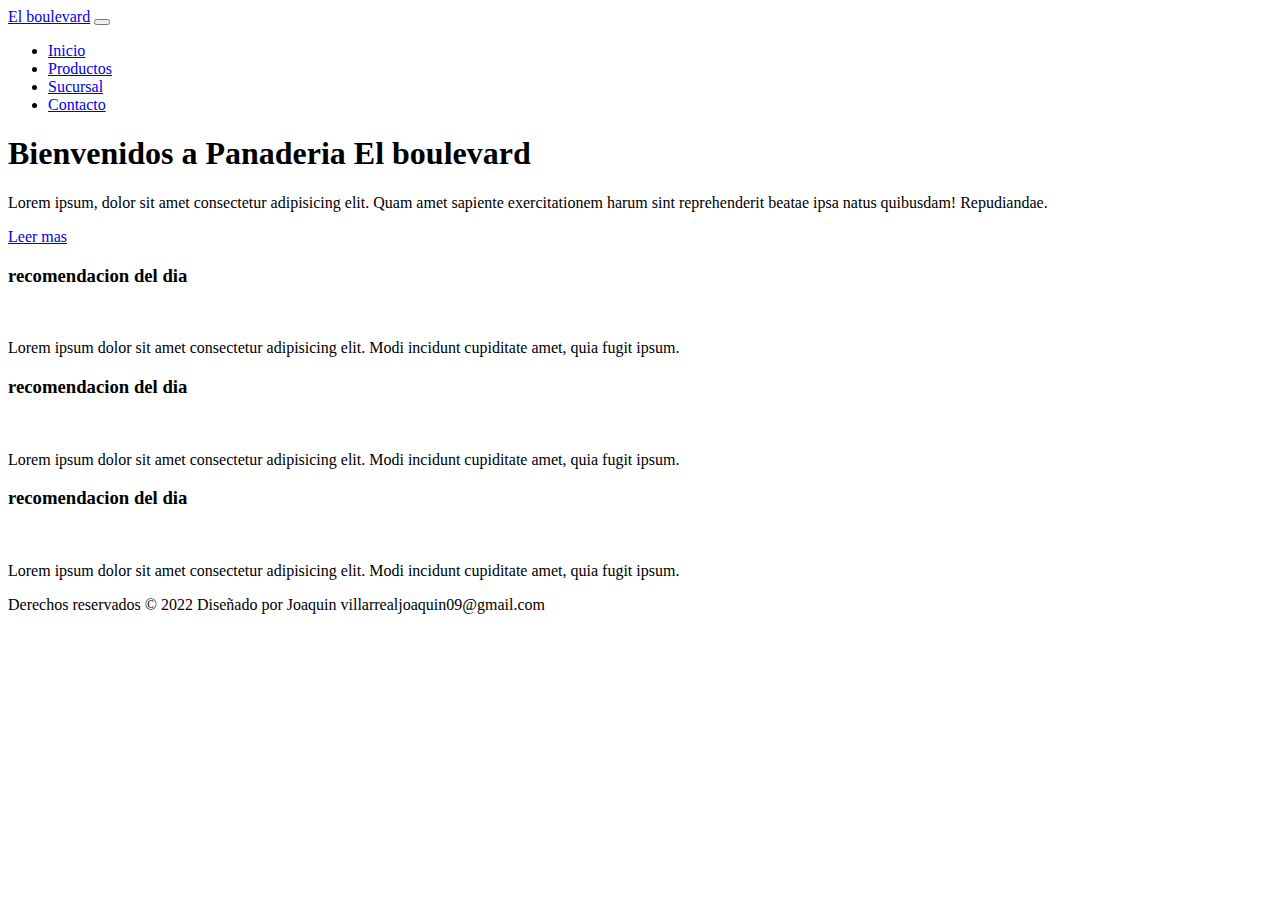
==== index.html @ 6e4169b0 "entrega2." ====
<!DOCTYPE html>
<html lang="en">
<head>
    <meta charset="UTF-8">
    <meta http-equiv="X-UA-Compatible" content="IE=edge">
    <meta name="viewport" content="width=device-width, initial-scale=1.0">
    <title>El boulevard</title>
    <link href="https://cdn.jsdelivr.net/npm/bootstrap@5.0.2/dist/css/bootstrap.min.css" rel="stylesheet" integrity="sha384-EVSTQN3/azprG1Anm3QDgpJLIm9Nao0Yz1ztcQTwFspd3yD65VohhpuuCOmLASjC" crossorigin="anonymous">
    <link rel="stylesheet" href="./assets/css/style.css">
</head>
<body class="container-fluid">
    <header class="col-12">
        <nav class="navbar navbar-expand-lg navbar-light bg-light p-3 id="menu">
         <div class="container-fluid">
        <a class="navbar-brand" href="#"> <span class="text-warning fs-5 fw-bold"> El boulevard</a></span>
         <button class="navbar-toggler" type="button" data-bs-toggle="collapse" data-bs-target="#navbarSupportedContent" aria-controls="navbarSupportedContent" aria-expanded="false" aria-label="Toggle navigation">
           <span class="navbar-toggler-icon"></span>
        </button>
              <div class="collapse navbar-collapse" id="navbarSupportedContent">
                <ul class="navbar-nav me-auto mb-2 mb-lg-0">
                  <li class="nav-item">
                    <a class="nav-link active" aria-current="page" href="index.html">Inicio</a>
                  </li>
                  <li class="nav-item">
                    <a class="nav-link" href="productos.html">Productos</a>
                  </li>
                  <li class="nav-item">
                    <a class="nav-link" href="sucursal.html">Sucursal</a>
                  </li>
                 <li class="nav-item">
                 <a class="nav-link" href="contacto.html">Contacto</a>
                 </li>
              </div>
            </div>
          </nav>
    </header>
    <main>
        <!--Animacion-->
    <div class="row">
        <div class="banner">
            <div class="capa"></div>
                <div class="info">
                    <h1>Bienvenidos a Panaderia El boulevard</h1>
                    <p>Lorem ipsum, dolor sit amet consectetur adipisicing elit. Quam amet sapiente exercitationem harum sint reprehenderit beatae ipsa natus quibusdam! Repudiandae.</p>
                    <a href="#">Leer mas</a>
                </div>
        </div>
    </div>

    <section>
        <div class="row">
            <div class="col-sm-12 col-md-4">
                <div class="box">
                    <h3 class="titulo1">recomendacion del dia</h3>
                   <div><img class="img-fluid"  src="./assets/img/ofertas.jpg" alt=""></div> 
                    <p>Lorem ipsum dolor sit amet consectetur adipisicing elit. Modi incidunt cupiditate amet, quia fugit ipsum.</p>
                </div>
            </div>

            <div class="col-sm-12 col-md-4">
                <div class="box">
                    <h3 class="titulo1">recomendacion del dia</h3>
                   <div><img class="img-fluid"  src="./assets/img/ofertas.jpg" alt=""></div> 
                    <p>Lorem ipsum dolor sit amet consectetur adipisicing elit. Modi incidunt cupiditate amet, quia fugit ipsum.</p>
                </div>
            </div>

            <div class="col-sm-12 col-md-4">
                <div class="box">
                    <h3 class="titulo1">recomendacion del dia</h3>
                   <div><img class="img-fluid"  src="./assets/img/ofertas.jpg" alt=""></div> 
                    <p>Lorem ipsum dolor sit amet consectetur adipisicing elit. Modi incidunt cupiditate amet, quia fugit ipsum.</p>
                </div>
            </div>
    </section>
    </main>

    <footer class="col-12 text-center">
        Derechos reservados &copy; 2022 
        Diseñado por Joaquin 
        villarrealjoaquin09@gmail.com 
    </footer>
    <script src="https://cdn.jsdelivr.net/npm/bootstrap@5.0.2/dist/js/bootstrap.bundle.min.js" integrity="sha384-MrcW6ZMFYlzcLA8Nl+NtUVF0sA7MsXsP1UyJoMp4YLEuNSfAP+JcXn/tWtIaxVXM" crossorigin="anonymous"></script>
</body>
</html>
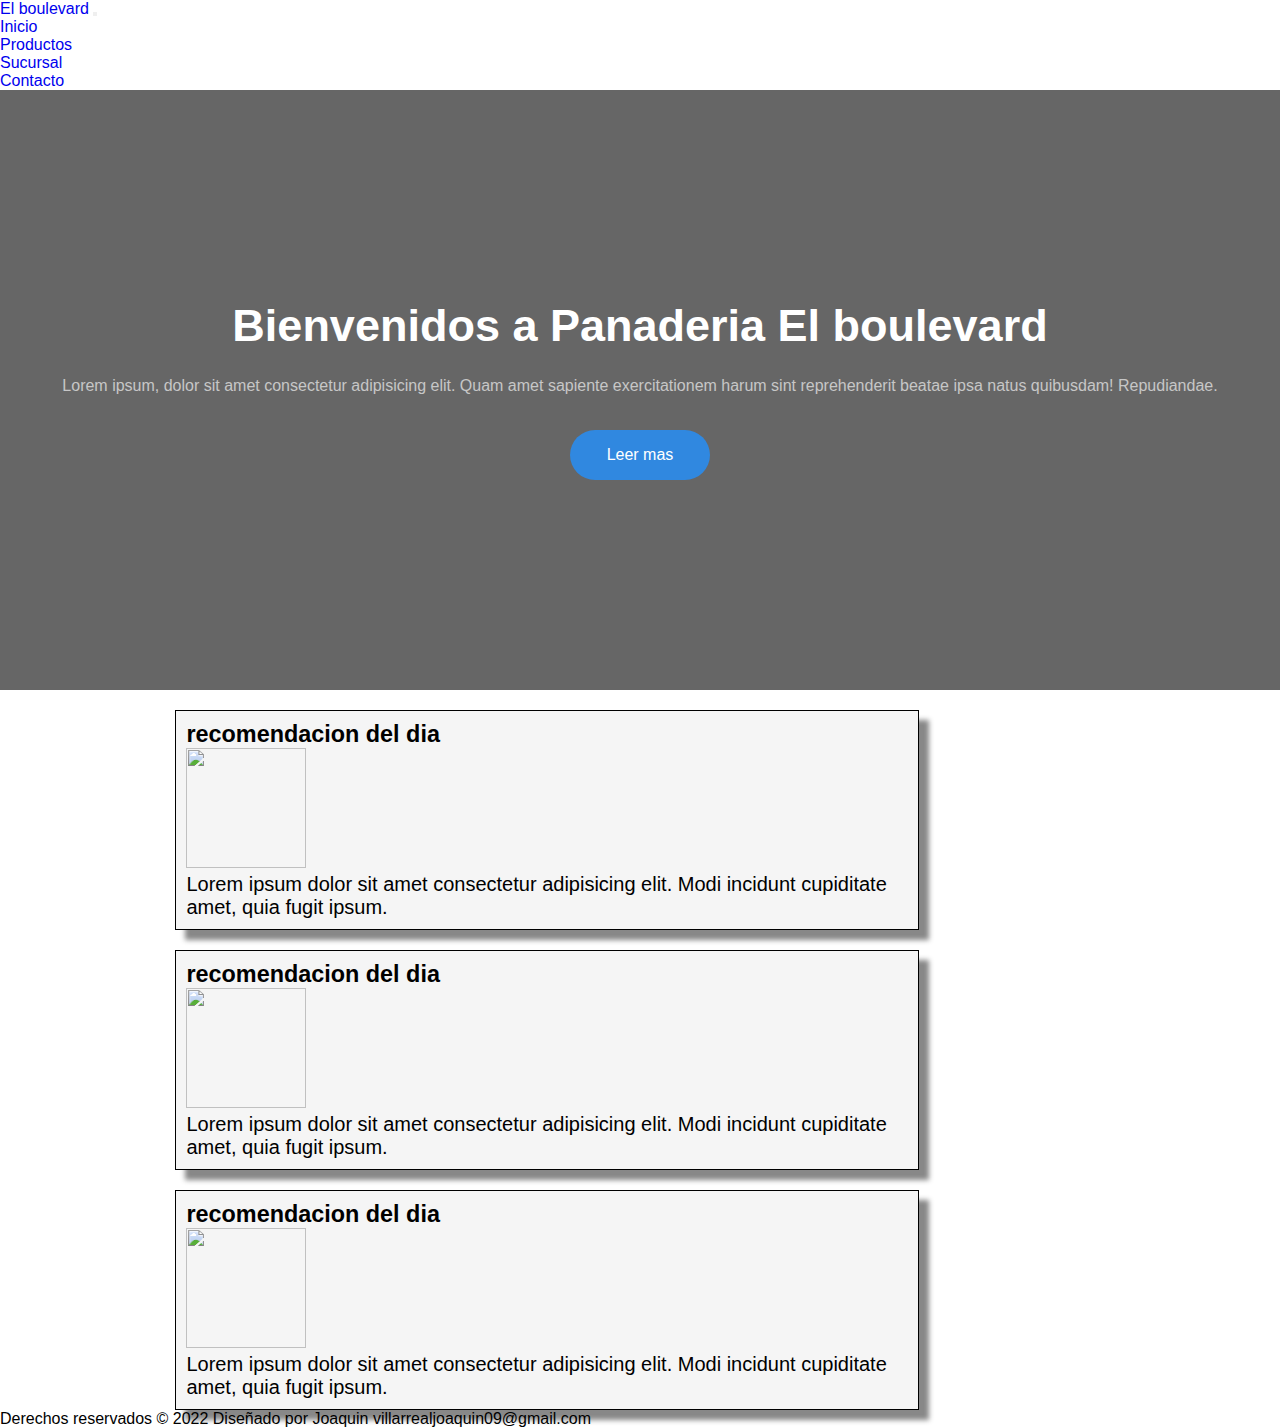
==== commit 7e438531: "sass1" ====
--- a/index.html
+++ b/index.html
@@ -10,7 +10,7 @@
 </head>
 <body class="container-fluid">
     <header class="col-12">
-        <nav class="navbar navbar-expand-lg navbar-light bg-light p-3 id="menu">
+        <nav class="navbar navbar-expand-lg navbar-light bg-light p-4 id="menu">
          <div class="container-fluid">
         <a class="navbar-brand" href="#"> <span class="text-warning fs-5 fw-bold"> El boulevard</a></span>
          <button class="navbar-toggler" type="button" data-bs-toggle="collapse" data-bs-target="#navbarSupportedContent" aria-controls="navbarSupportedContent" aria-expanded="false" aria-label="Toggle navigation">
@@ -48,7 +48,7 @@
     </div>
 
     <section>
-        <div class="row">
+        <div class="contenedor row">
             <div class="col-sm-12 col-md-4">
                 <div class="box">
                     <h3 class="titulo1">recomendacion del dia</h3>
--- a/assets/css/style.css
+++ b/assets/css/style.css
@@ -0,0 +1,99 @@
+.banner {
+  width: 100%;
+  height: 600px;
+  animation: banner 10s infinite linear alternate;
+  background-size: 100% 100%;
+  position: relative;
+  display: flex;
+  justify-content: center;
+  align-items: center;
+}
+
+@keyframes banner {
+  0%, 20% {
+    background-image: url(../img/2.jpg);
+  }
+  25%, 45% {
+    background-image: url(../img/food-bread-baking-pretzel-still-life-hd-wallpaper-preview.jpg);
+  }
+  50%, 70% {
+    background-image: url(../img/HD-wallpaper-bakery-store-building-bakery-store-shop.jpg);
+  }
+  75%, 100% {
+    background-image: url(../img/HD-wallpaper-breads-bakery-graphy-food-healthy-bread.jpg);
+  }
+}
+
+.banner .capa {
+  width: 100%;
+  height: 100%;
+  position: absolute;
+  top: 0;
+  left: 0;
+  background: rgba(0, 0, 0, 0.6);
+}
+
+.banner .info {
+  z-index: 1;
+  width: 100%;
+  max-width: 100%;
+  text-align: center;
+}
+
+.banner a {
+  text-decoration: none;
+  color: #fff;
+  background: #3088e0;
+  padding: 16px 37px;
+  display: inline-block;
+  border-radius: 50px;
+}
+
+.banner .info h1 {
+  color: white;
+  font-size: 45px;
+  margin-bottom: 20px;
+}
+
+.banner .info p {
+  color: #c7c7c7;
+  line-height: 1.7;
+  margin-bottom: 30px;
+}
+
+.contenedor {
+  display: flex;
+  flex-wrap: wrap;
+  justify-content: space-evenly;
+}
+
+.contenedor .box {
+  background-color: whitesmoke;
+  color: black;
+  border: 1px solid;
+  margin: 0%;
+  padding: 10px;
+  box-shadow: 10px 10px 5px #888888;
+  box-sizing: border-box;
+  font-size: 20px;
+  width: 80%;
+  margin-top: 20px;
+}
+
+.contenedor .box img {
+  width: 120px;
+  height: 120px;
+}
+
+* {
+  margin: 0;
+  padding: 0;
+  box-sizing: border-box;
+  text-decoration: none;
+}
+
+body {
+  font-family: sans-serif;
+  overflow-x: hidden;
+}
+/*# sourceMappingURL=style.css.map */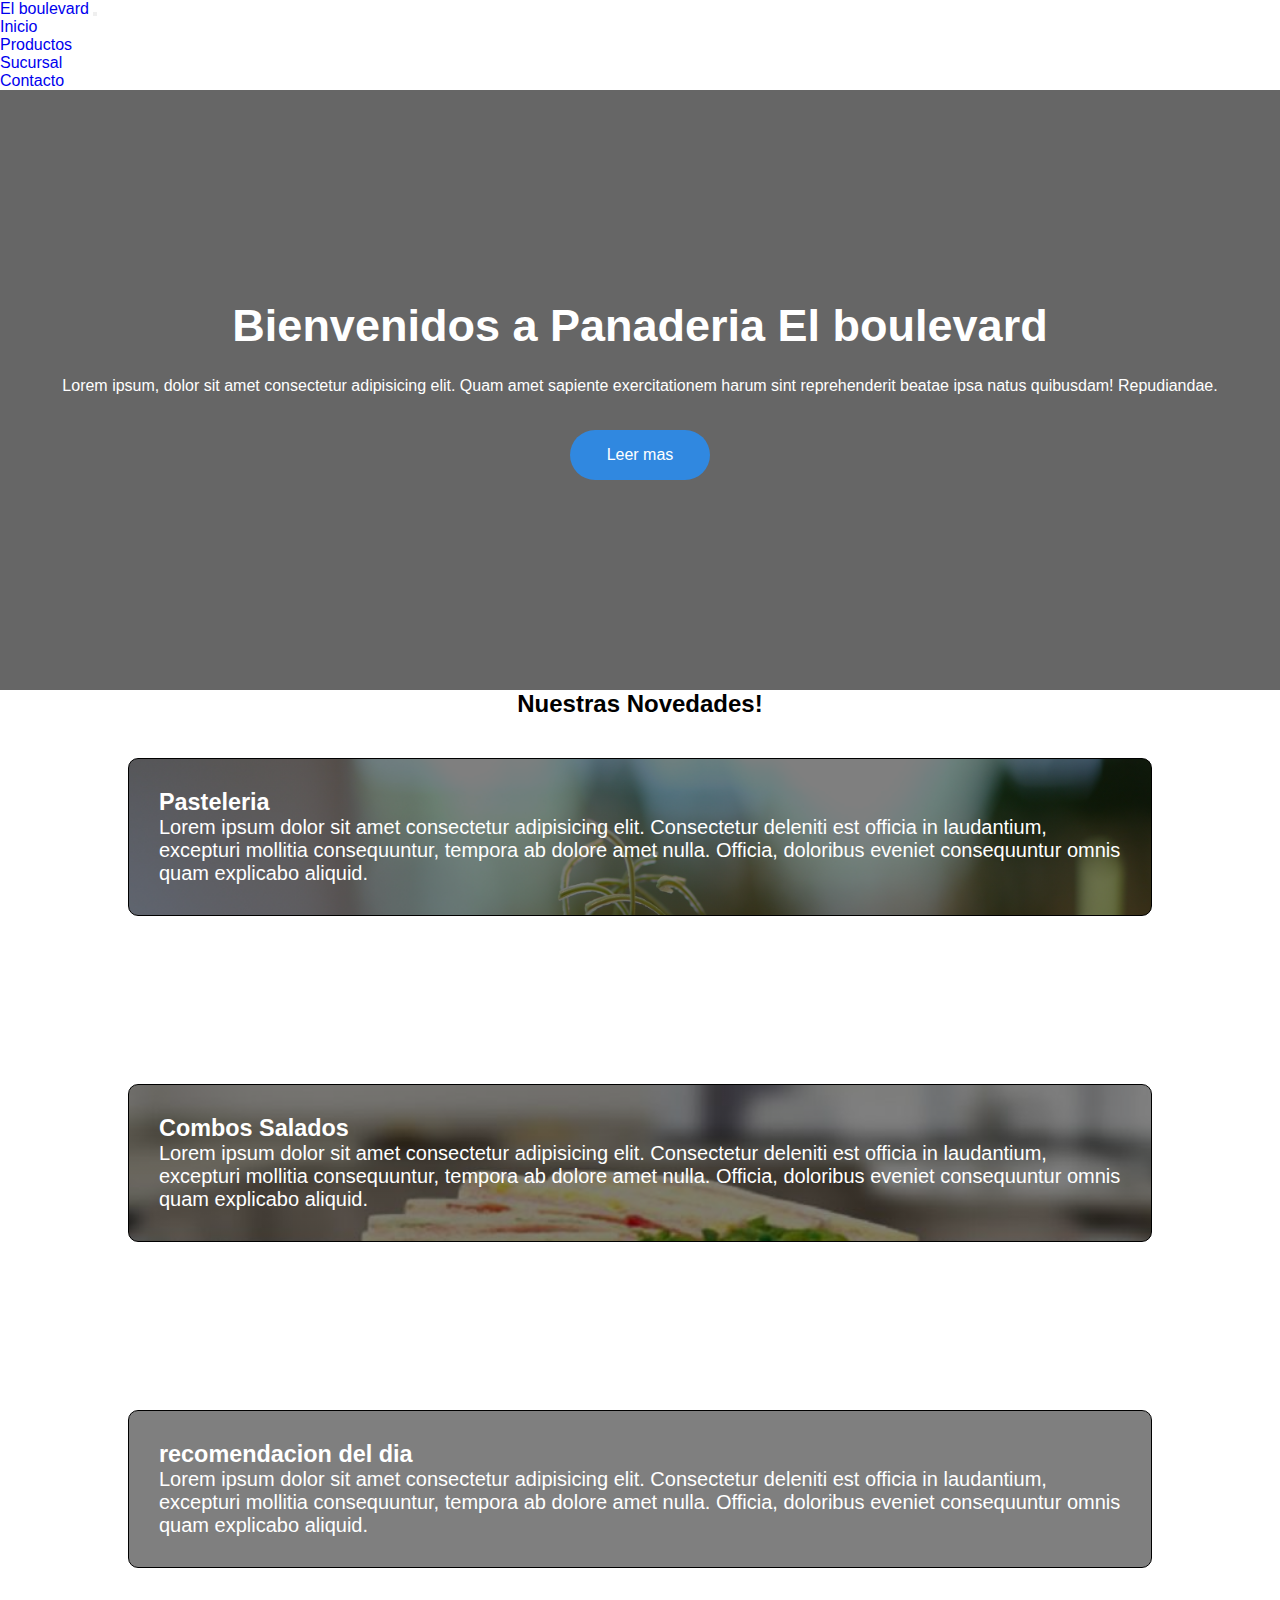
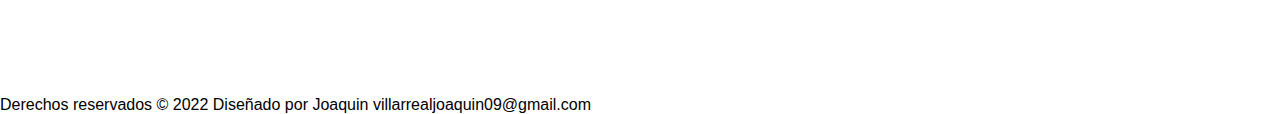
==== commit c36fa274: "SASSbox" ====
--- a/index.html
+++ b/index.html
@@ -35,7 +35,6 @@
           </nav>
     </header>
     <main>
-        <!--Animacion-->
     <div class="row">
         <div class="banner">
             <div class="capa"></div>
@@ -48,28 +47,26 @@
     </div>
 
     <section>
-        <div class="contenedor row">
+        <div class="contenedor d-flex text-center row">
+            <h2 class="d-flex justify-content-center mt-5">Nuestras Novedades!</h2>
             <div class="col-sm-12 col-md-4">
                 <div class="box">
-                    <h3 class="titulo1">recomendacion del dia</h3>
-                   <div><img class="img-fluid"  src="./assets/img/ofertas.jpg" alt=""></div> 
-                    <p>Lorem ipsum dolor sit amet consectetur adipisicing elit. Modi incidunt cupiditate amet, quia fugit ipsum.</p>
+                    <h3 class="titulo1">Pasteleria</h3>
+                    <p>Lorem ipsum dolor sit amet consectetur adipisicing elit. Consectetur deleniti est officia in laudantium, excepturi mollitia consequuntur, tempora ab dolore amet nulla. Officia, doloribus eveniet consequuntur omnis quam explicabo aliquid.</p>
                 </div>
             </div>
 
             <div class="col-sm-12 col-md-4">
-                <div class="box">
-                    <h3 class="titulo1">recomendacion del dia</h3>
-                   <div><img class="img-fluid"  src="./assets/img/ofertas.jpg" alt=""></div> 
-                    <p>Lorem ipsum dolor sit amet consectetur adipisicing elit. Modi incidunt cupiditate amet, quia fugit ipsum.</p>
+                <div class="box2">
+                    <h3 class="titulo1">Combos Salados</h3>
+                   <p>Lorem ipsum dolor sit amet consectetur adipisicing elit. Consectetur deleniti est officia in laudantium, excepturi mollitia consequuntur, tempora ab dolore amet nulla. Officia, doloribus eveniet consequuntur omnis quam explicabo aliquid.</p>
                 </div>
             </div>
 
             <div class="col-sm-12 col-md-4">
-                <div class="box">
+                <div class="box3">
                     <h3 class="titulo1">recomendacion del dia</h3>
-                   <div><img class="img-fluid"  src="./assets/img/ofertas.jpg" alt=""></div> 
-                    <p>Lorem ipsum dolor sit amet consectetur adipisicing elit. Modi incidunt cupiditate amet, quia fugit ipsum.</p>
+                   <p>Lorem ipsum dolor sit amet consectetur adipisicing elit. Consectetur deleniti est officia in laudantium, excepturi mollitia consequuntur, tempora ab dolore amet nulla. Officia, doloribus eveniet consequuntur omnis quam explicabo aliquid.</p>
                 </div>
             </div>
     </section>
--- a/assets/css/style.css
+++ b/assets/css/style.css
@@ -50,13 +50,13 @@
 }
 
 .banner .info h1 {
-  color: white;
+  color: #fff;
   font-size: 45px;
   margin-bottom: 20px;
 }
 
 .banner .info p {
-  color: #c7c7c7;
+  color: #fff;
   line-height: 1.7;
   margin-bottom: 30px;
 }
@@ -64,25 +64,46 @@
 .contenedor {
   display: flex;
   flex-wrap: wrap;
-  justify-content: space-evenly;
+  justify-content: center;
+}
+
+.contenedor .contenedor h2 {
+  color: black;
 }
 
 .contenedor .box {
-  background-color: whitesmoke;
-  color: black;
-  border: 1px solid;
-  margin: 0%;
-  padding: 10px;
-  box-shadow: 10px 10px 5px #888888;
-  box-sizing: border-box;
+  color: #fff;
+  border: 1px solid black;
+  margin: 10%;
+  padding: 30px;
+  border-radius: 10px;
   font-size: 20px;
-  width: 80%;
-  margin-top: 20px;
+  margin-top: 40px;
+  background-image: linear-gradient(0deg, rgba(0, 0, 0, 0.5), rgba(0, 0, 0, 0.5)), url("../img/pasteleria.jpg");
+  background-size: cover;
 }
 
-.contenedor .box img {
-  width: 120px;
-  height: 120px;
+.contenedor .box2 {
+  color: #fff;
+  border: 1px solid black;
+  margin: 10%;
+  padding: 30px;
+  border-radius: 10px;
+  font-size: 20px;
+  margin-top: 40px;
+  background-image: linear-gradient(0deg, rgba(0, 0, 0, 0.5), rgba(0, 0, 0, 0.5)), url(../img/mini_triples_de_miga-cover.jpg);
+  background-size: cover;
+}
+
+.contenedor .box3 {
+  color: #fff;
+  border: 1px solid black;
+  margin: 10%;
+  padding: 30px;
+  border-radius: 10px;
+  font-size: 20px;
+  margin-top: 40px;
+  background-image: linear-gradient(0deg, rgba(0, 0, 0, 0.5), rgba(0, 0, 0, 0.5)), url("../img/food-bread-baking-pretzel-still-life-hd-wallpaper-preview.jpg");
 }
 
 * {
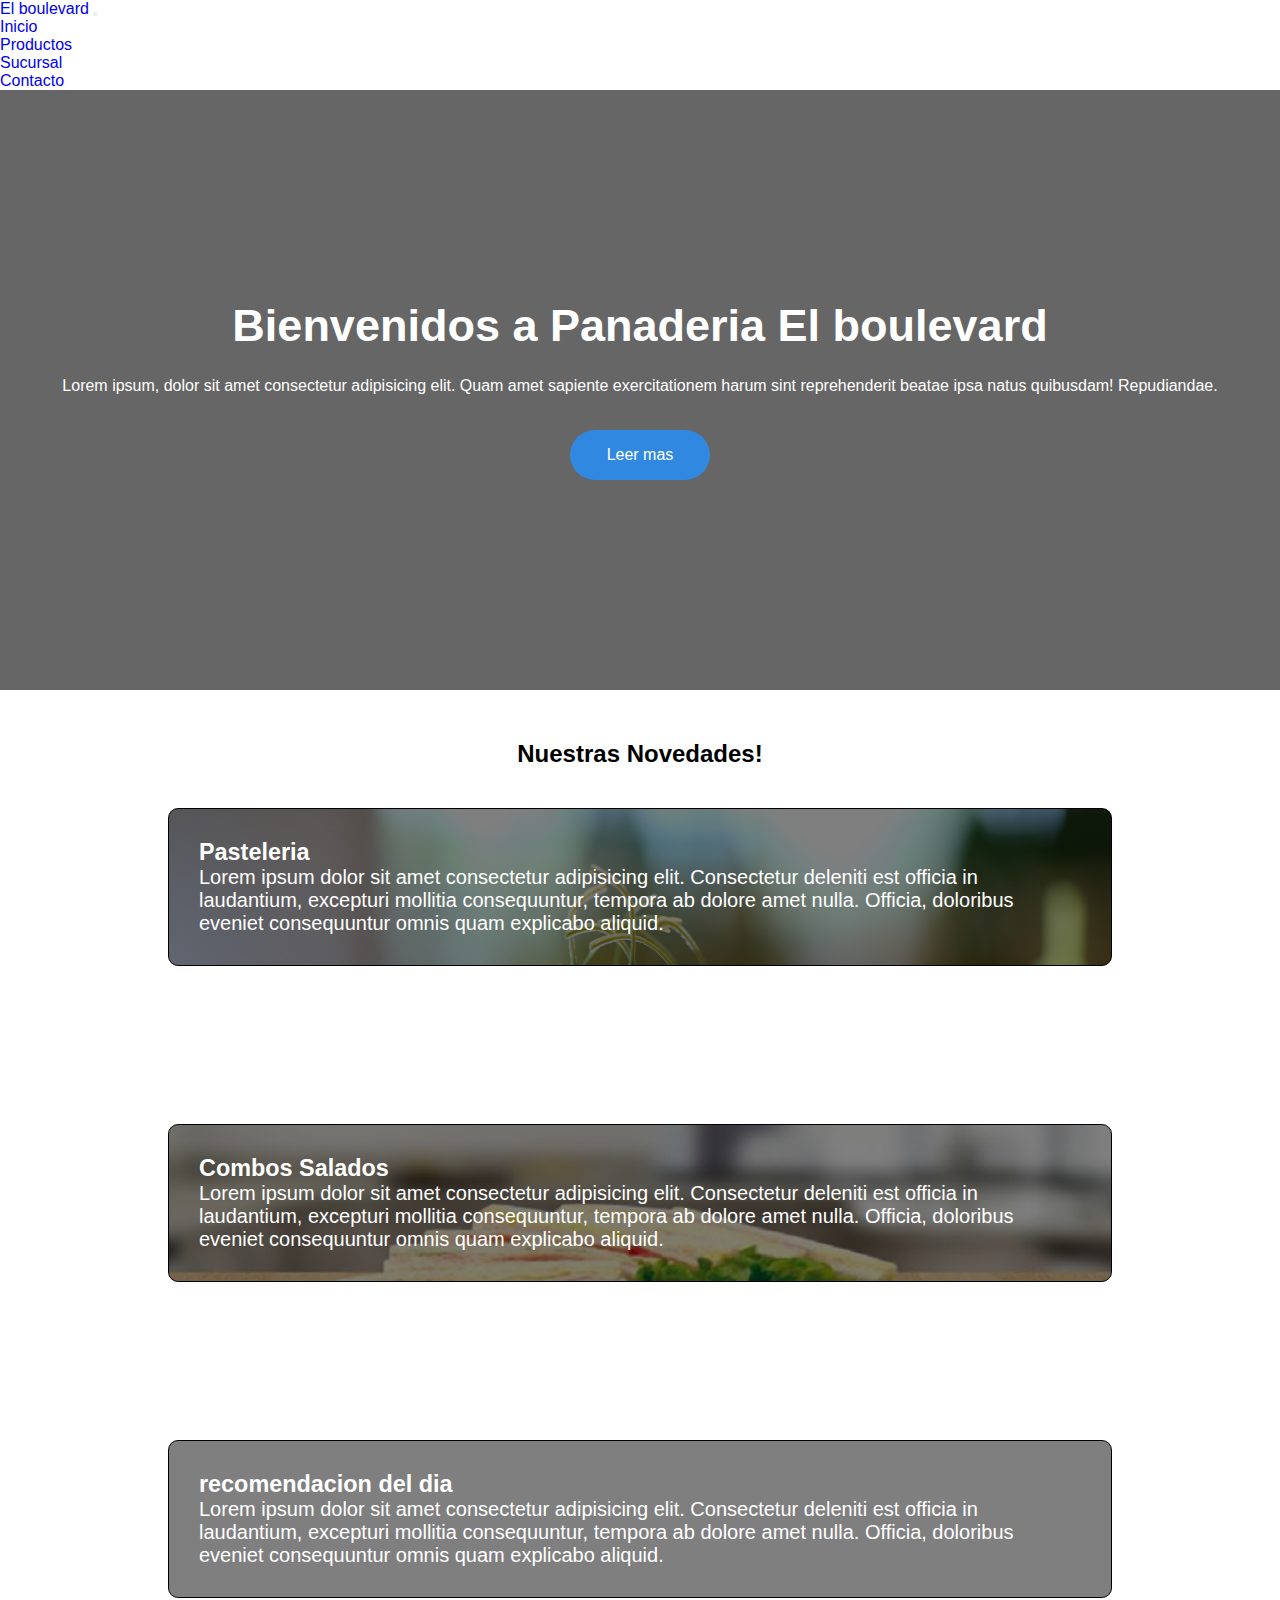
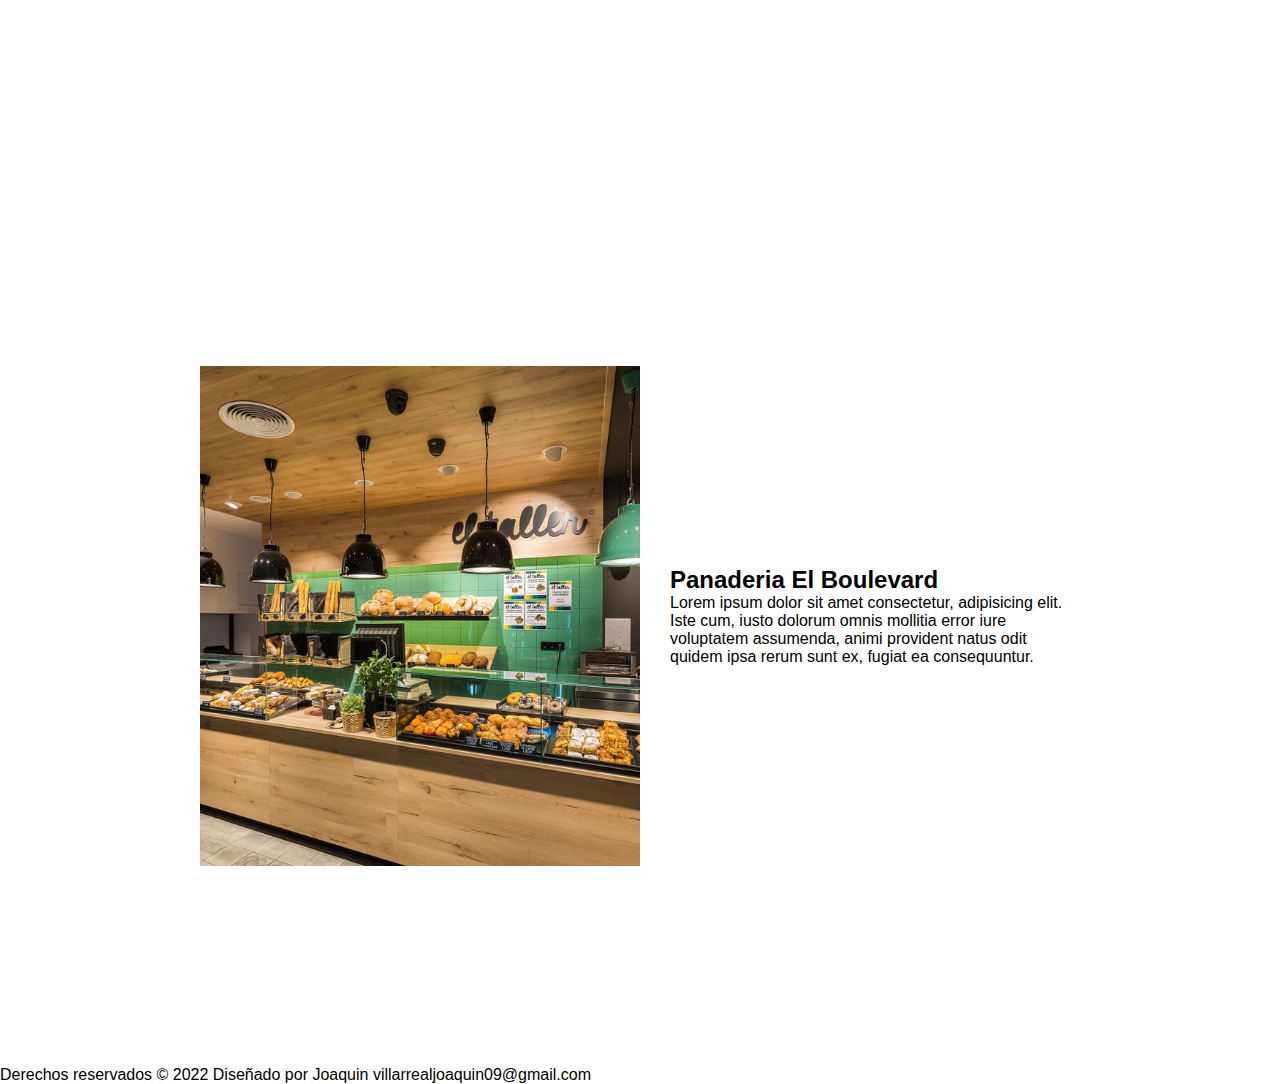
==== commit 02b36d06: "info" ====
--- a/index.html
+++ b/index.html
@@ -70,6 +70,16 @@
                 </div>
             </div>
     </section>
+    <section>
+        <div class="info2">
+            <div class="container_img"></div>
+            <div class="texto">
+                <h2>Panaderia El Boulevard</h2>
+                <p>Lorem ipsum dolor sit amet consectetur, adipisicing elit. Iste cum, iusto dolorum omnis mollitia error iure voluptatem assumenda, animi provident natus odit quidem ipsa rerum sunt ex, fugiat ea consequuntur.</p>
+            </div>
+
+        </div>
+    </section>
     </main>
 
     <footer class="col-12 text-center">
--- a/assets/css/style.css
+++ b/assets/css/style.css
@@ -65,10 +65,7 @@
   display: flex;
   flex-wrap: wrap;
   justify-content: center;
-}
-
-.contenedor .contenedor h2 {
-  color: black;
+  padding: 50px;
 }
 
 .contenedor .box {
@@ -106,6 +103,31 @@
   background-image: linear-gradient(0deg, rgba(0, 0, 0, 0.5), rgba(0, 0, 0, 0.5)), url("../img/food-bread-baking-pretzel-still-life-hd-wallpaper-preview.jpg");
 }
 
+.info2 {
+  display: flex;
+  text-align: center;
+  padding: 200px;
+  justify-content: space-around;
+}
+
+.info2 .texto {
+  width: 50%;
+  max-width: 600px;
+  text-align: initial;
+  padding-left: 30px;
+  display: flex;
+  flex-direction: column;
+  justify-content: center;
+}
+
+.info2 .container_img {
+  background-image: url("../img/local.jpg");
+  background-size: cover;
+  background-position: center center;
+  height: 500px;
+  width: 50%;
+}
+
 * {
   margin: 0;
   padding: 0;
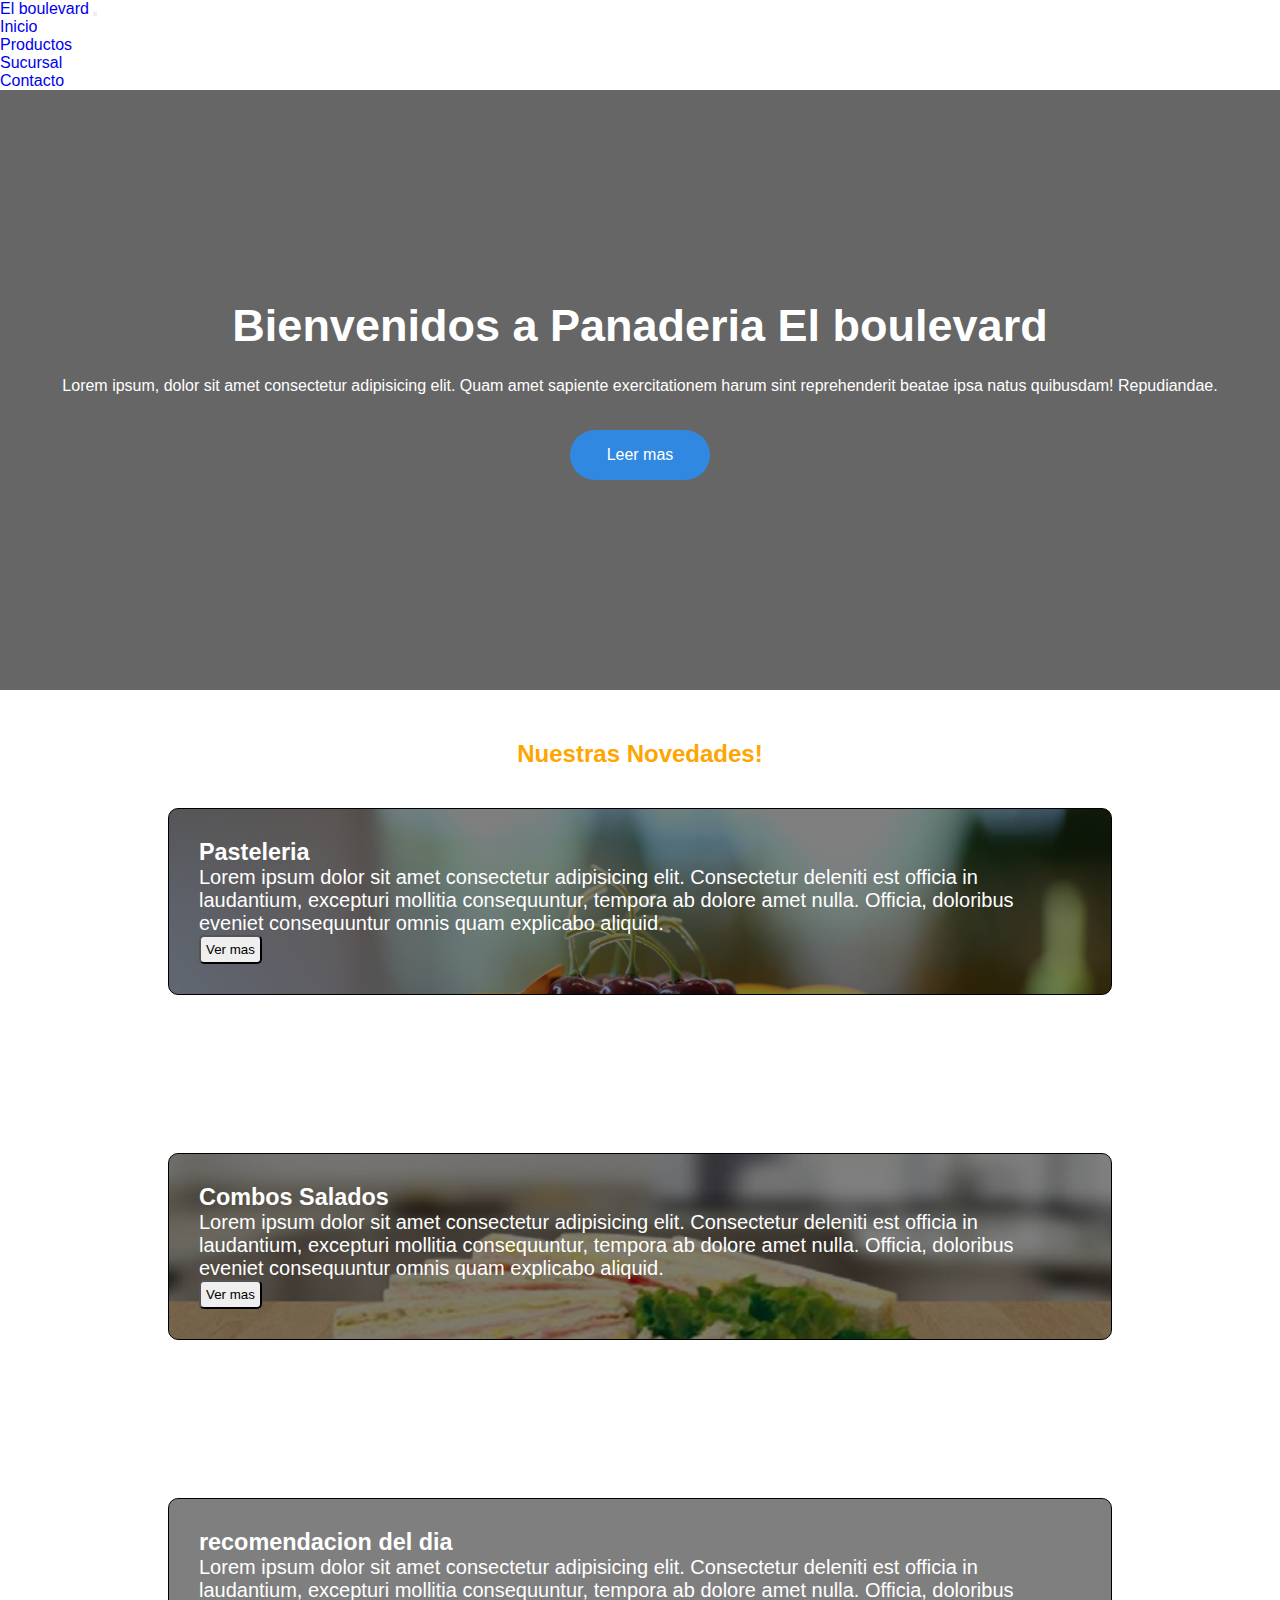
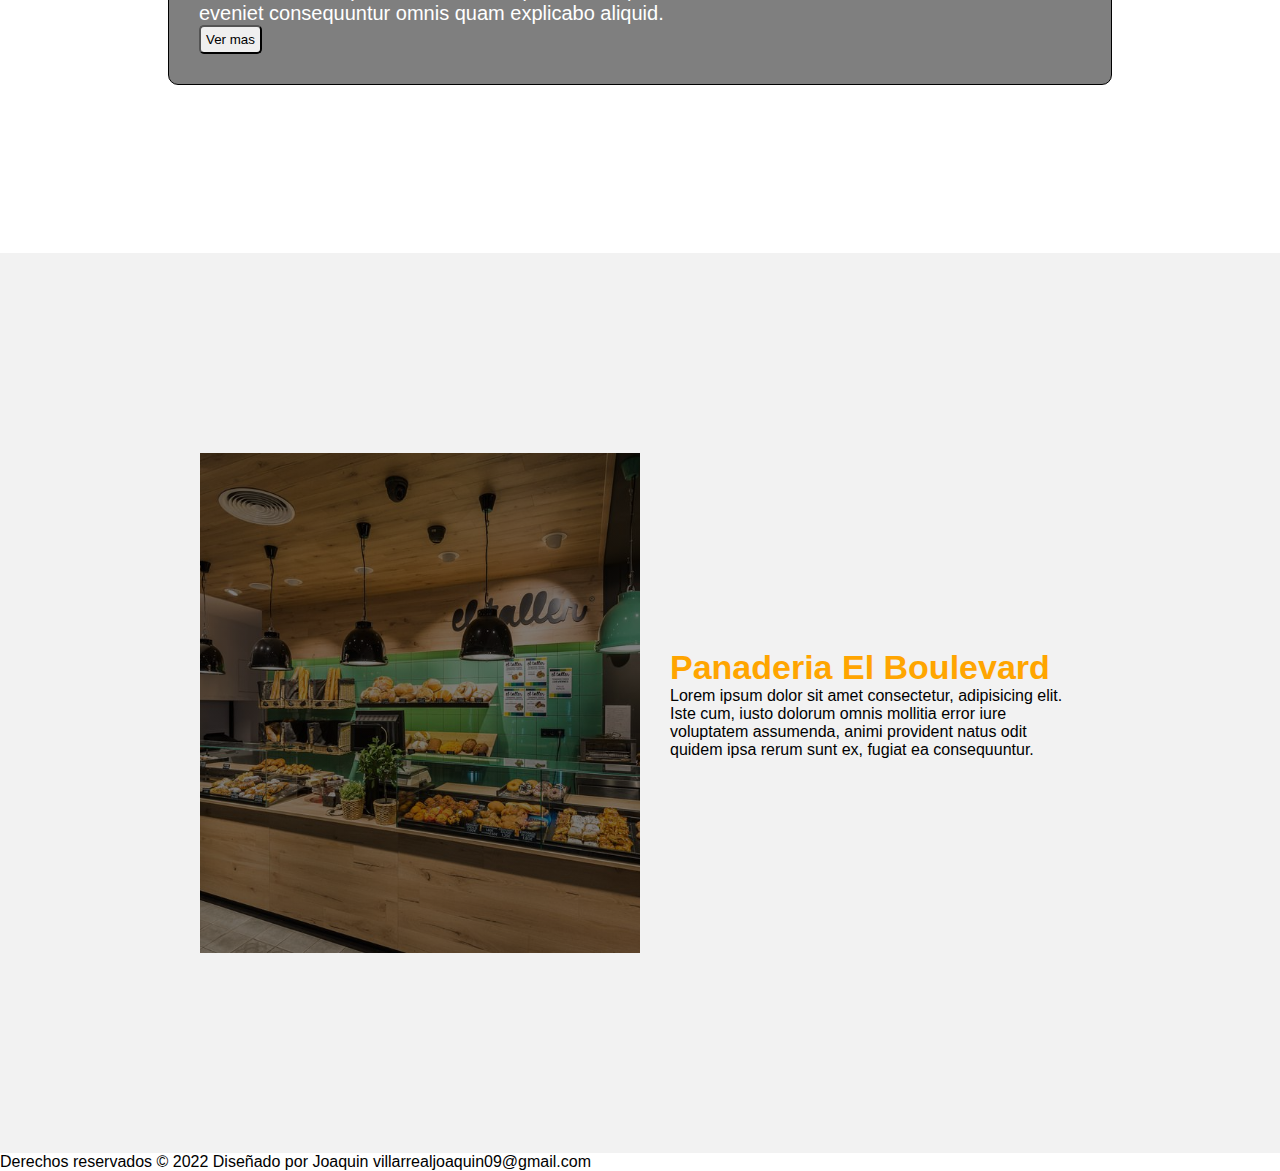
==== commit 5813df77: "botones" ====
--- a/index.html
+++ b/index.html
@@ -53,6 +53,7 @@
                 <div class="box">
                     <h3 class="titulo1">Pasteleria</h3>
                     <p>Lorem ipsum dolor sit amet consectetur adipisicing elit. Consectetur deleniti est officia in laudantium, excepturi mollitia consequuntur, tempora ab dolore amet nulla. Officia, doloribus eveniet consequuntur omnis quam explicabo aliquid.</p>
+                    <button class="boton">Ver mas</button>
                 </div>
             </div>
 
@@ -60,6 +61,7 @@
                 <div class="box2">
                     <h3 class="titulo1">Combos Salados</h3>
                    <p>Lorem ipsum dolor sit amet consectetur adipisicing elit. Consectetur deleniti est officia in laudantium, excepturi mollitia consequuntur, tempora ab dolore amet nulla. Officia, doloribus eveniet consequuntur omnis quam explicabo aliquid.</p>
+                   <button class="boton">Ver mas</button>
                 </div>
             </div>
 
@@ -67,6 +69,7 @@
                 <div class="box3">
                     <h3 class="titulo1">recomendacion del dia</h3>
                    <p>Lorem ipsum dolor sit amet consectetur adipisicing elit. Consectetur deleniti est officia in laudantium, excepturi mollitia consequuntur, tempora ab dolore amet nulla. Officia, doloribus eveniet consequuntur omnis quam explicabo aliquid.</p>
+                   <button class="boton">Ver mas</button>
                 </div>
             </div>
     </section>
--- a/assets/css/style.css
+++ b/assets/css/style.css
@@ -66,6 +66,7 @@
   flex-wrap: wrap;
   justify-content: center;
   padding: 50px;
+  color: orange;
 }
 
 .contenedor .box {
@@ -80,6 +81,11 @@
   background-size: cover;
 }
 
+.contenedor .box .boton {
+  border-radius: 5px;
+  padding: 5px;
+}
+
 .contenedor .box2 {
   color: #fff;
   border: 1px solid black;
@@ -90,6 +96,11 @@
   margin-top: 40px;
   background-image: linear-gradient(0deg, rgba(0, 0, 0, 0.5), rgba(0, 0, 0, 0.5)), url(../img/mini_triples_de_miga-cover.jpg);
   background-size: cover;
+}
+
+.contenedor .box2 .boton {
+  border-radius: 5px;
+  padding: 5px;
 }
 
 .contenedor .box3 {
@@ -103,11 +114,17 @@
   background-image: linear-gradient(0deg, rgba(0, 0, 0, 0.5), rgba(0, 0, 0, 0.5)), url("../img/food-bread-baking-pretzel-still-life-hd-wallpaper-preview.jpg");
 }
 
+.contenedor .box3 .boton {
+  border-radius: 5px;
+  padding: 5px;
+}
+
 .info2 {
   display: flex;
   text-align: center;
   padding: 200px;
   justify-content: space-around;
+  background-color: #f2f2f2;
 }
 
 .info2 .texto {
@@ -120,8 +137,13 @@
   justify-content: center;
 }
 
+.info2 .texto h2 {
+  color: orange;
+  font-size: 34px;
+}
+
 .info2 .container_img {
-  background-image: url("../img/local.jpg");
+  background-image: linear-gradient(0deg, rgba(0, 0, 0, 0.5), rgba(0, 0, 0, 0.5)), url("../img/local.jpg");
   background-size: cover;
   background-position: center center;
   height: 500px;
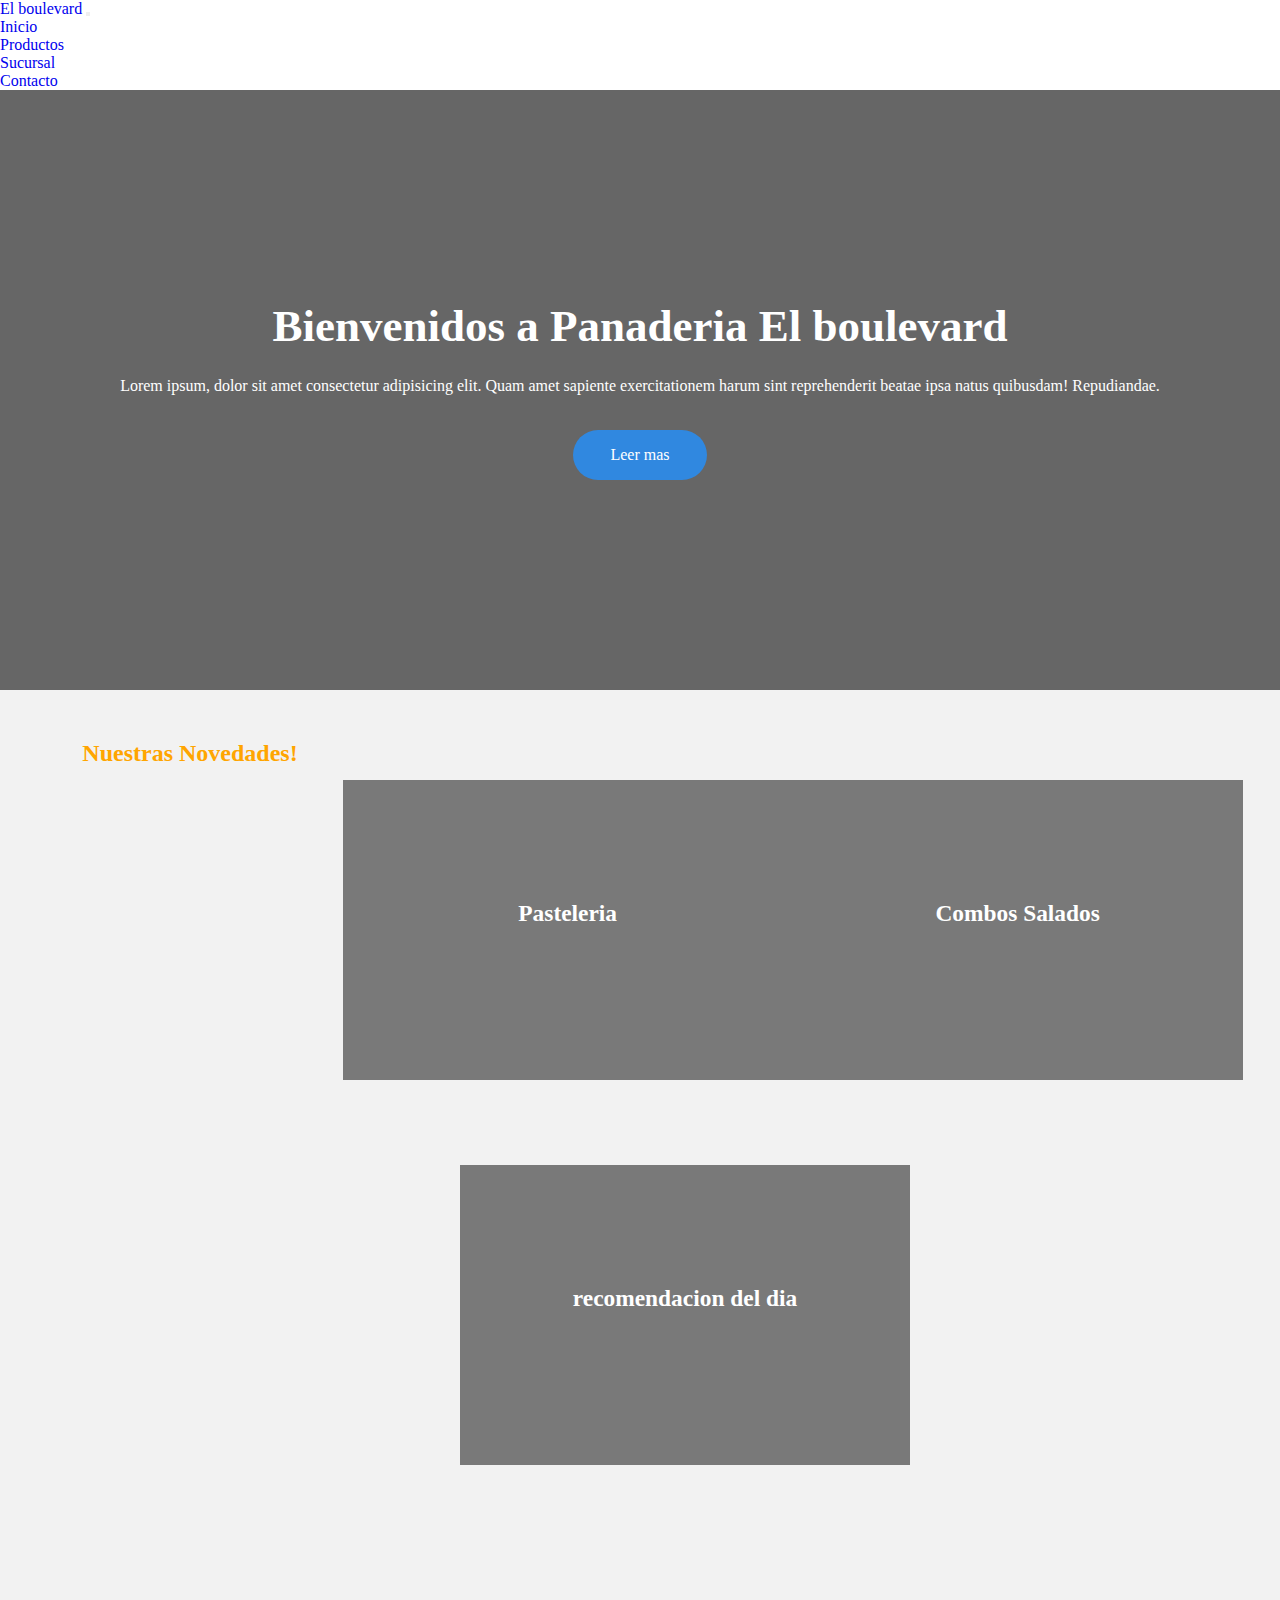
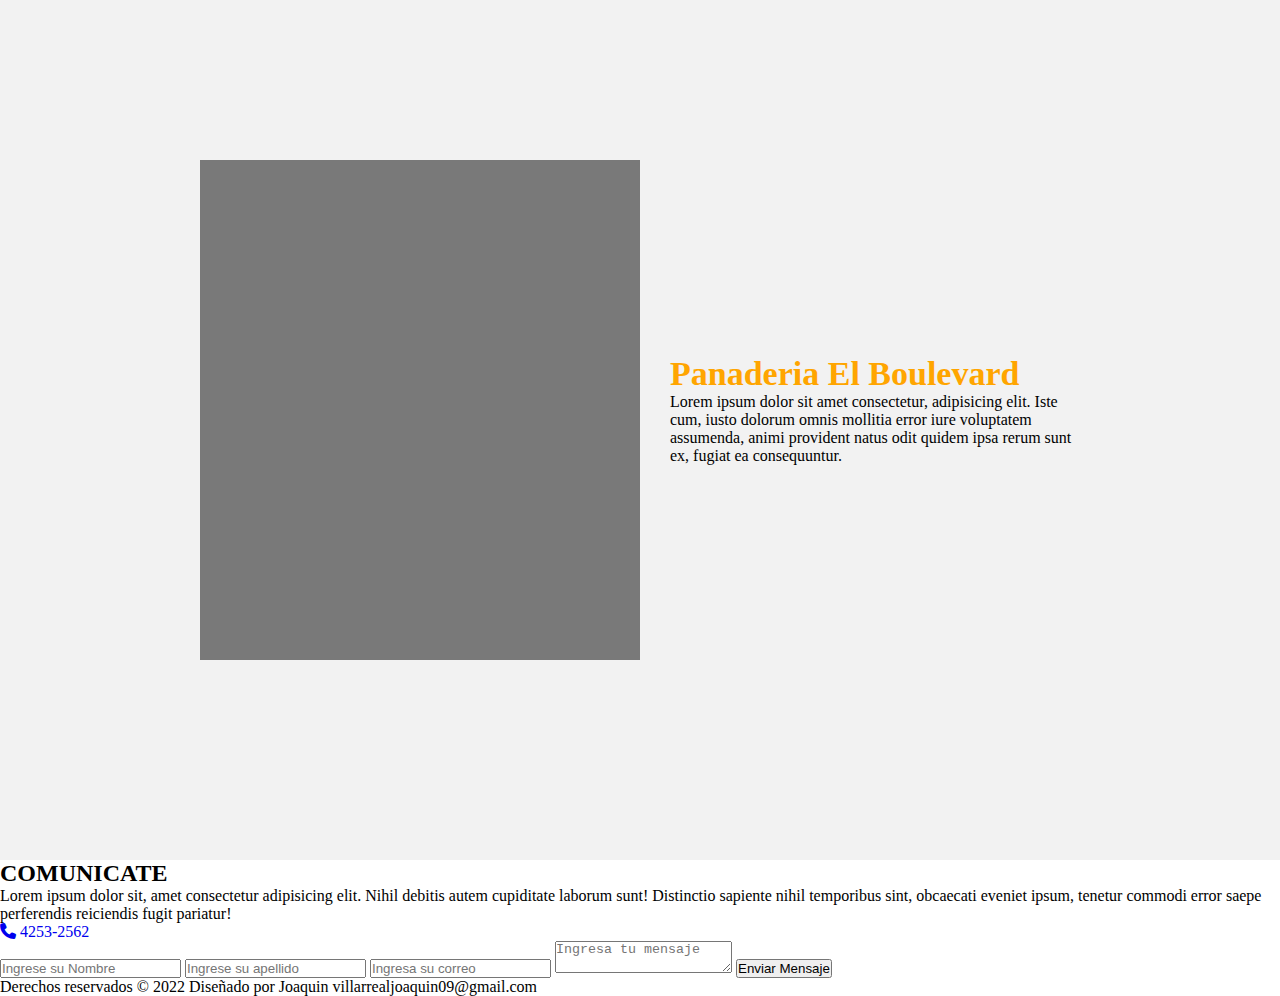
==== commit 1c898cd5: "boulevard" ====
--- a/index.html
+++ b/index.html
@@ -4,35 +4,43 @@
     <meta charset="UTF-8">
     <meta http-equiv="X-UA-Compatible" content="IE=edge">
     <meta name="viewport" content="width=device-width, initial-scale=1.0">
-    <title>El boulevard</title>
+    <meta name="keywords" content="panaderia, facturas, a domicilio, promos, pan ">
+    <meta name="description" content=" El Boulevard es una panaderia ubicada en Quilmes, La cual se especializa en una gran variedad de productos, tanto dulces como salados! Entregas a domicilio">
+    <title>El Boulevard Inicio</title>
+    <link rel="stylesheet" href="https://cdnjs.cloudflare.com/ajax/libs/font-awesome/6.1.1/css/all.min.css">
     <link href="https://cdn.jsdelivr.net/npm/bootstrap@5.0.2/dist/css/bootstrap.min.css" rel="stylesheet" integrity="sha384-EVSTQN3/azprG1Anm3QDgpJLIm9Nao0Yz1ztcQTwFspd3yD65VohhpuuCOmLASjC" crossorigin="anonymous">
     <link rel="stylesheet" href="./assets/css/style.css">
 </head>
-<body class="container-fluid">
-    <header class="col-12">
-        <nav class="navbar navbar-expand-lg navbar-light bg-light p-4 id="menu">
-         <div class="container-fluid">
-        <a class="navbar-brand" href="#"> <span class="text-warning fs-5 fw-bold"> El boulevard</a></span>
-         <button class="navbar-toggler" type="button" data-bs-toggle="collapse" data-bs-target="#navbarSupportedContent" aria-controls="navbarSupportedContent" aria-expanded="false" aria-label="Toggle navigation">
-           <span class="navbar-toggler-icon"></span>
-        </button>
-              <div class="collapse navbar-collapse" id="navbarSupportedContent">
-                <ul class="navbar-nav me-auto mb-2 mb-lg-0">
-                  <li class="nav-item">
-                    <a class="nav-link active" aria-current="page" href="index.html">Inicio</a>
-                  </li>
-                  <li class="nav-item">
-                    <a class="nav-link" href="productos.html">Productos</a>
-                  </li>
-                  <li class="nav-item">
-                    <a class="nav-link" href="sucursal.html">Sucursal</a>
-                  </li>
-                 <li class="nav-item">
-                 <a class="nav-link" href="contacto.html">Contacto</a>
-                 </li>
-              </div>
+<body>
+
+    <header class="container-fluid">
+        <div class="row">
+        <div class="row col-12">
+            <nav class="navbar navbar-expand-lg navbar-light bg-light p-4 id="menu">
+            <div class="container-fluid">
+            <a class="navbar-brand" href="#"> <span class="text-warning fs-5 fw-bold"> El boulevard</a></span>
+            <button class="navbar-toggler" type="button" data-bs-toggle="collapse" data-bs-target="#navbarSupportedContent" aria-controls="navbarSupportedContent" aria-expanded="false" aria-label="Toggle navigation">
+            <span class="navbar-toggler-icon"></span>
+            </button>
+                <div class="collapse navbar-collapse" id="navbarSupportedContent">
+                    <ul class="navbar-nav me-auto mb-2 mb-lg-0">
+                    <li class="nav-item">
+                        <a class="nav-link active" aria-current="page" href="index.html">Inicio</a>
+                    </li>
+                    <li class="nav-item">
+                        <a class="nav-link" href="productos.html">Productos</a>
+                    </li>
+                    <li class="nav-item">
+                        <a class="nav-link" href="sucursal.html">Sucursal</a>
+                    </li>
+                    <li class="nav-item">
+                    <a class="nav-link" href="contacto.html">Contacto</a>
+                    </li>
+                </div>
             </div>
-          </nav>
+                 </nav>
+            </div>
+        </div>
     </header>
     <main>
     <div class="row">
@@ -50,28 +58,23 @@
         <div class="contenedor d-flex text-center row">
             <h2 class="d-flex justify-content-center mt-5">Nuestras Novedades!</h2>
             <div class="col-sm-12 col-md-4">
-                <div class="box">
-                    <h3 class="titulo1">Pasteleria</h3>
-                    <p>Lorem ipsum dolor sit amet consectetur adipisicing elit. Consectetur deleniti est officia in laudantium, excepturi mollitia consequuntur, tempora ab dolore amet nulla. Officia, doloribus eveniet consequuntur omnis quam explicabo aliquid.</p>
-                    <button class="boton">Ver mas</button>
+                <div class="card">
+                    <h3>Pasteleria</h3>
                 </div>
             </div>
 
             <div class="col-sm-12 col-md-4">
-                <div class="box2">
-                    <h3 class="titulo1">Combos Salados</h3>
-                   <p>Lorem ipsum dolor sit amet consectetur adipisicing elit. Consectetur deleniti est officia in laudantium, excepturi mollitia consequuntur, tempora ab dolore amet nulla. Officia, doloribus eveniet consequuntur omnis quam explicabo aliquid.</p>
-                   <button class="boton">Ver mas</button>
+                <div class="card">
+                    <h3>Combos Salados</h3>
                 </div>
             </div>
 
             <div class="col-sm-12 col-md-4">
-                <div class="box3">
-                    <h3 class="titulo1">recomendacion del dia</h3>
-                   <p>Lorem ipsum dolor sit amet consectetur adipisicing elit. Consectetur deleniti est officia in laudantium, excepturi mollitia consequuntur, tempora ab dolore amet nulla. Officia, doloribus eveniet consequuntur omnis quam explicabo aliquid.</p>
-                   <button class="boton">Ver mas</button>
+                <div class="card">
+                    <h3>recomendacion del dia</h3>
                 </div>
             </div>
+        </div>
     </section>
     <section>
         <div class="info2">
@@ -80,9 +83,25 @@
                 <h2>Panaderia El Boulevard</h2>
                 <p>Lorem ipsum dolor sit amet consectetur, adipisicing elit. Iste cum, iusto dolorum omnis mollitia error iure voluptatem assumenda, animi provident natus odit quidem ipsa rerum sunt ex, fugiat ea consequuntur.</p>
             </div>
-
         </div>
     </section>
+
+        <div class="container-form">
+        <div class="info-form">
+          <h2>COMUNICATE</h2>
+          <p>Lorem ipsum dolor sit, amet consectetur adipisicing elit. Nihil debitis autem cupiditate laborum sunt! Distinctio sapiente nihil temporibus sint, obcaecati eveniet ipsum, tenetur commodi error saepe perferendis reiciendis fugit pariatur!</p>
+          <a href="#"><i class="fa fa-phone"></i> 4253-2562</a>
+   
+          
+      </div>
+          <form action="#" autocomplete="off">
+            <input type="text" name="Nombre" placeholder="Ingrese su Nombre" class="campo">
+            <input type="text" name="Nombre" placeholder="Ingrese su apellido" class="campo">
+            <input type="text" name="nombre" placeholder="Ingresa su correo" class="campo">
+            <textarea name="mensaje" placeholder="Ingresa tu mensaje"></textarea>
+            <input type="submit" name="enviar" value="Enviar Mensaje" class="btn-enviar">
+          </form>
+      </div>
     </main>
 
     <footer class="col-12 text-center">
--- a/assets/css/style.css
+++ b/assets/css/style.css
@@ -11,16 +11,16 @@
 
 @keyframes banner {
   0%, 20% {
-    background-image: url(../img/2.jpg);
+    background-image: url(../img/pasteleria-min.jpg);
   }
   25%, 45% {
-    background-image: url(../img/food-bread-baking-pretzel-still-life-hd-wallpaper-preview.jpg);
+    background-image: url(../img/food-bread-baking-pretzel-still-life-hd-wallpaper-preview-min.jpg);
   }
   50%, 70% {
-    background-image: url(../img/HD-wallpaper-bakery-store-building-bakery-store-shop.jpg);
+    background-image: url(../img/HD-wallpaper-bakery-store-building-bakery-store-shop-min.jpg);
   }
   75%, 100% {
-    background-image: url(../img/HD-wallpaper-breads-bakery-graphy-food-healthy-bread.jpg);
+    background-image: url(../img/HD-wallpaper-breads-bakery-graphy-food-healthy-bread-min.jpg);
   }
 }
 
@@ -67,56 +67,25 @@
   justify-content: center;
   padding: 50px;
   color: orange;
-}
-
-.contenedor .box {
-  color: #fff;
-  border: 1px solid black;
+  background: #f2f2f2;
+}
+
+.contenedor .card {
+  width: 450px;
+  height: 300px;
+  color: #fff;
   margin: 10%;
   padding: 30px;
-  border-radius: 10px;
   font-size: 20px;
   margin-top: 40px;
-  background-image: linear-gradient(0deg, rgba(0, 0, 0, 0.5), rgba(0, 0, 0, 0.5)), url("../img/pasteleria.jpg");
+  background-image: linear-gradient(0deg, rgba(0, 0, 0, 0.5), rgba(0, 0, 0, 0.5)), url(../img/mini_triples_de_miga-cover-min.jpg);
   background-size: cover;
 }
 
-.contenedor .box .boton {
-  border-radius: 5px;
-  padding: 5px;
-}
-
-.contenedor .box2 {
-  color: #fff;
-  border: 1px solid black;
-  margin: 10%;
-  padding: 30px;
-  border-radius: 10px;
-  font-size: 20px;
-  margin-top: 40px;
-  background-image: linear-gradient(0deg, rgba(0, 0, 0, 0.5), rgba(0, 0, 0, 0.5)), url(../img/mini_triples_de_miga-cover.jpg);
-  background-size: cover;
-}
-
-.contenedor .box2 .boton {
-  border-radius: 5px;
-  padding: 5px;
-}
-
-.contenedor .box3 {
-  color: #fff;
-  border: 1px solid black;
-  margin: 10%;
-  padding: 30px;
-  border-radius: 10px;
-  font-size: 20px;
-  margin-top: 40px;
-  background-image: linear-gradient(0deg, rgba(0, 0, 0, 0.5), rgba(0, 0, 0, 0.5)), url("../img/food-bread-baking-pretzel-still-life-hd-wallpaper-preview.jpg");
-}
-
-.contenedor .box3 .boton {
-  border-radius: 5px;
-  padding: 5px;
+.contenedor .card h3 {
+  display: flex;
+  margin-top: 90px;
+  justify-content: center;
 }
 
 .info2 {
@@ -143,11 +112,136 @@
 }
 
 .info2 .container_img {
-  background-image: linear-gradient(0deg, rgba(0, 0, 0, 0.5), rgba(0, 0, 0, 0.5)), url("../img/local.jpg");
+  background-image: linear-gradient(0deg, rgba(0, 0, 0, 0.5), rgba(0, 0, 0, 0.5)), url("../img/local-min.jpg");
   background-size: cover;
   background-position: center center;
   height: 500px;
   width: 50%;
+}
+
+.contenedor-form {
+  width: 100%;
+  max-width: 1100px;
+  margin: auto;
+  display: grid;
+  grid-template-columns: repeat(2, 1fr);
+  grid-gap: 50px;
+  margin-top: 90px;
+  align-items: center;
+}
+
+.contenedor-form .contenedor-form h2 {
+  margin-bottom: 40px;
+  font-size: 35px;
+}
+
+.contenedor-form .contenedor-form p {
+  font-size: 17px;
+  line-height: 1.6;
+  margin-bottom: 30px;
+}
+
+.contenedor-form .contenedor-form a {
+  font-size: 17px;
+  display: inline-block;
+  text-decoration: none;
+  width: 100%;
+  margin-bottom: 15px;
+  color: black;
+  font-weight: 700;
+}
+
+.contenedor-form .contenedor-form i {
+  color: orange;
+  margin-right: 10px;
+}
+
+.contenedor-form .contenedor-form form .campo textarea {
+  width: 100%;
+  padding: 15px 10px;
+  font-size: 15px;
+  border: 1px solid #dbdbdb;
+  margin-bottom: 20px;
+  border-radius: 3px;
+  outline: 0px;
+}
+
+.contenedor-form .contenedor-form form textarea {
+  max-width: 530px;
+  min-width: 530px;
+  min-height: 140px;
+  max-height: 150px;
+}
+
+.contenedor-form .contenedor-form .btn-enviar {
+  padding: 15px;
+  font-size: 16px;
+  border: none;
+  outline: 0px;
+  background: orange;
+  color: white;
+  border-radius: 3px;
+  cursor: pointer;
+  transition: all 300ms ease;
+}
+
+.boton {
+  padding: 10px 35px;
+  border-radius: 10px;
+  border: none;
+  background: #3088e0;
+  color: #fff;
+}
+
+.container {
+  width: 90%;
+  height: 100%;
+  padding-top: 15px;
+  display: flex;
+  flex-wrap: wrap;
+  align-items: center;
+  justify-content: space-between;
+}
+
+.container .container .card1 {
+  width: 270px;
+  margin-top: 0px;
+  text-align: center;
+  overflow: hidden;
+  border: 2px solid orange;
+  border-radius: 10x;
+  box-shadow: 0 0 7px rgba(0, 0, 0, 0.8);
+}
+
+.container .container .card1 .product-image {
+  width: 230px;
+  margin: 20px auto;
+}
+
+.container .container .card1 .product-image img {
+  width: 100%;
+  transition: 0,4s;
+}
+
+.container .container .card1 .product-info h4 {
+  font-size: 18px;
+  padding: 0 25px;
+  margin-bottom: 10px;
+}
+
+.container .container .card1 .btn {
+  width: 100%;
+}
+
+.container .container .card1 .btn button {
+  width: 100%;
+  background: black;
+  border: 1px solid orange;
+  outline: none;
+  color: white;
+  cursor: pointer;
+  font-size: 20px;
+  border-radius: 5px;
 }
 
 * {
@@ -158,7 +252,6 @@
 }
 
 body {
-  font-family: sans-serif;
   overflow-x: hidden;
 }
 /*# sourceMappingURL=style.css.map */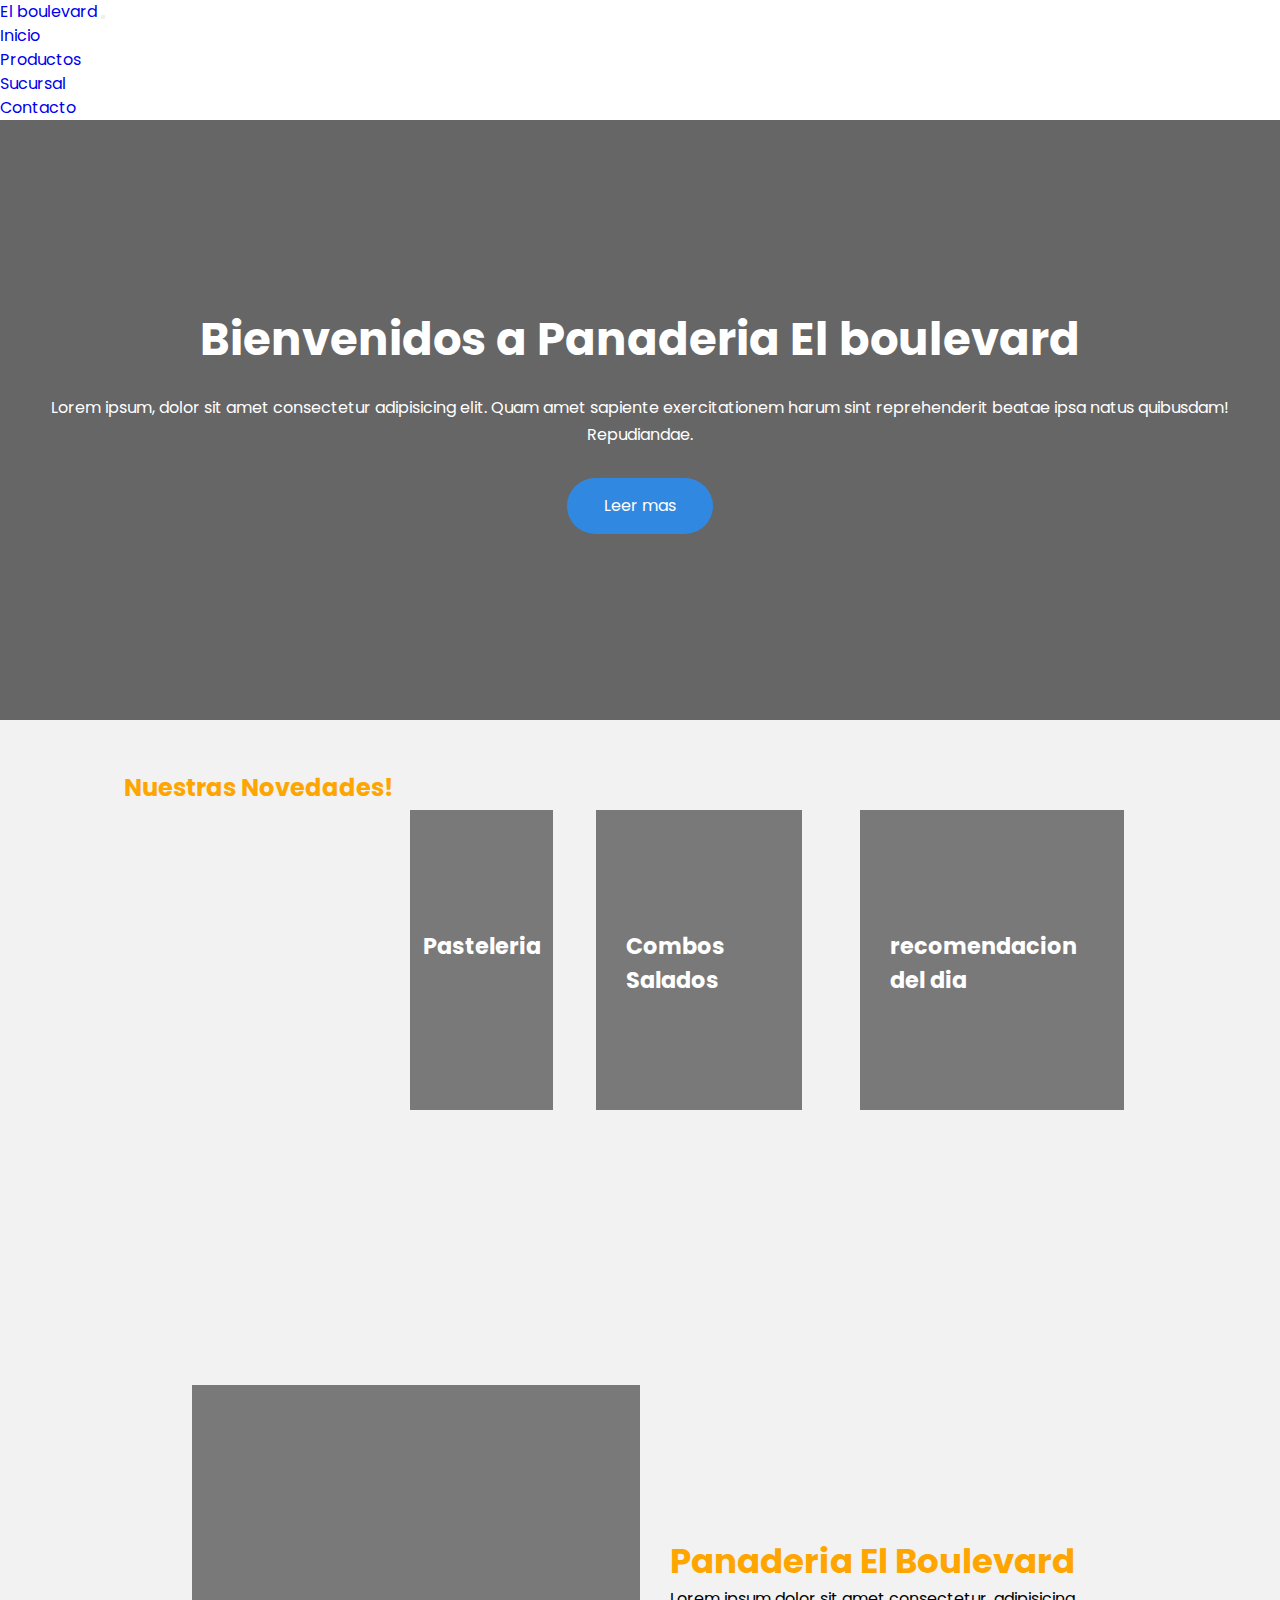
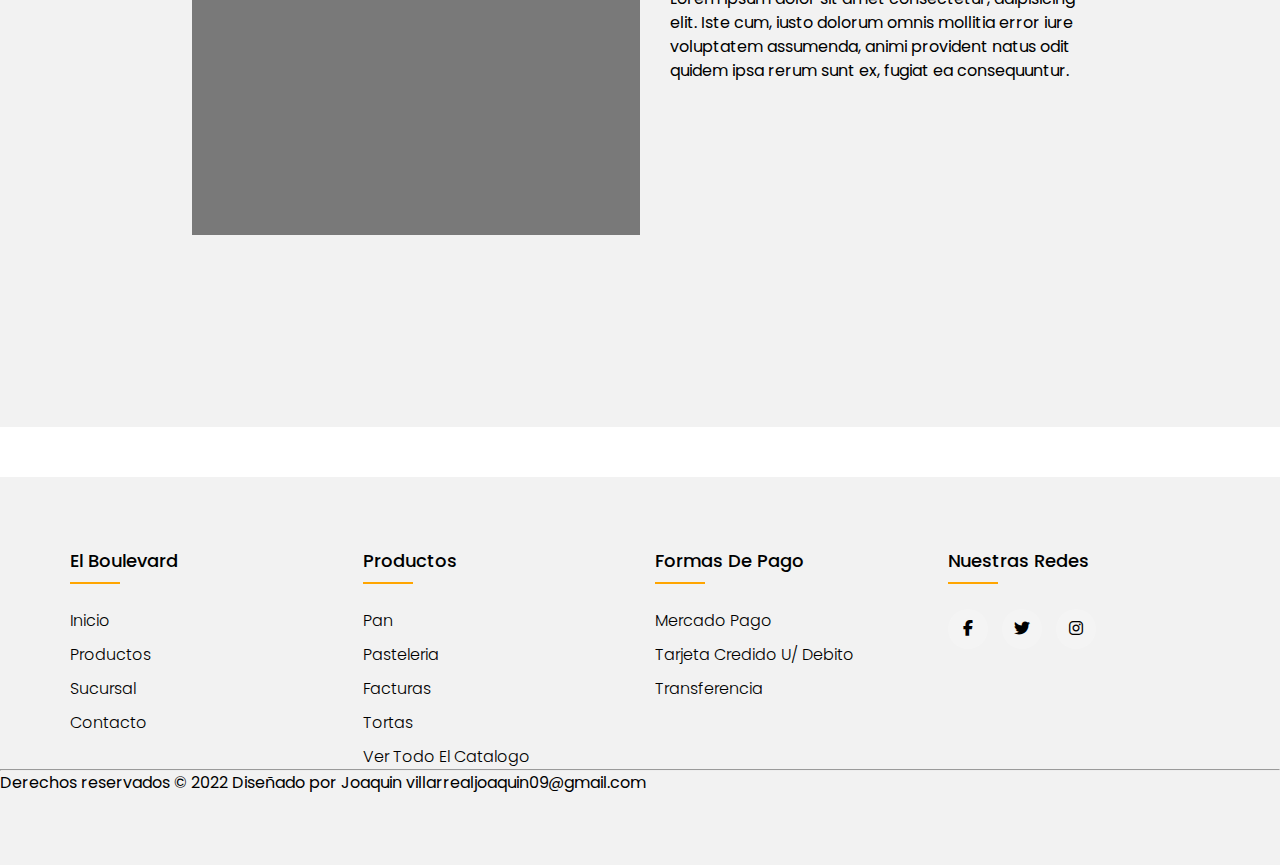
==== commit 1262e3e1: "pr" ====
--- a/index.html
+++ b/index.html
@@ -1,5 +1,5 @@
 <!DOCTYPE html>
-<html lang="en">
+<html lang="es">
 <head>
     <meta charset="UTF-8">
     <meta http-equiv="X-UA-Compatible" content="IE=edge">
@@ -11,13 +11,11 @@
     <link href="https://cdn.jsdelivr.net/npm/bootstrap@5.0.2/dist/css/bootstrap.min.css" rel="stylesheet" integrity="sha384-EVSTQN3/azprG1Anm3QDgpJLIm9Nao0Yz1ztcQTwFspd3yD65VohhpuuCOmLASjC" crossorigin="anonymous">
     <link rel="stylesheet" href="./assets/css/style.css">
 </head>
-<body>
-
-    <header class="container-fluid">
+<body class="container-fluid">
+    <header>
         <div class="row">
-        <div class="row col-12">
+        <div class="col-12">
             <nav class="navbar navbar-expand-lg navbar-light bg-light p-4 id="menu">
-            <div class="container-fluid">
             <a class="navbar-brand" href="#"> <span class="text-warning fs-5 fw-bold"> El boulevard</a></span>
             <button class="navbar-toggler" type="button" data-bs-toggle="collapse" data-bs-target="#navbarSupportedContent" aria-controls="navbarSupportedContent" aria-expanded="false" aria-label="Toggle navigation">
             <span class="navbar-toggler-icon"></span>
@@ -36,24 +34,23 @@
                     <li class="nav-item">
                     <a class="nav-link" href="contacto.html">Contacto</a>
                     </li>
+                    </ul>
                 </div>
-            </div>
                  </nav>
             </div>
         </div>
     </header>
     <main>
     <div class="row">
-        <div class="banner">
-            <div class="capa"></div>
-                <div class="info">
-                    <h1>Bienvenidos a Panaderia El boulevard</h1>
-                    <p>Lorem ipsum, dolor sit amet consectetur adipisicing elit. Quam amet sapiente exercitationem harum sint reprehenderit beatae ipsa natus quibusdam! Repudiandae.</p>
-                    <a href="#">Leer mas</a>
-                </div>
+            <div class="banner">
+                <div class="capa"></div>
+                    <div class="info">
+                        <h1>Bienvenidos a Panaderia El boulevard</h1>
+                        <p>Lorem ipsum, dolor sit amet consectetur adipisicing elit. Quam amet sapiente exercitationem harum sint reprehenderit beatae ipsa natus quibusdam! Repudiandae.</p>
+                        <a href="#">Leer mas</a>
+                    </div>
         </div>
     </div>
-
     <section>
         <div class="contenedor d-flex text-center row">
             <h2 class="d-flex justify-content-center mt-5">Nuestras Novedades!</h2>
@@ -76,39 +73,69 @@
             </div>
         </div>
     </section>
+
     <section>
-        <div class="info2">
-            <div class="container_img"></div>
-            <div class="texto">
-                <h2>Panaderia El Boulevard</h2>
-                <p>Lorem ipsum dolor sit amet consectetur, adipisicing elit. Iste cum, iusto dolorum omnis mollitia error iure voluptatem assumenda, animi provident natus odit quidem ipsa rerum sunt ex, fugiat ea consequuntur.</p>
+        <div class="row">
+            <div class="info2">
+                <div class="container_img"></div>
+                <div class="texto">
+                    <h2>Panaderia El Boulevard</h2>
+                    <p>Lorem ipsum dolor sit amet consectetur, adipisicing elit. Iste cum, iusto dolorum omnis mollitia error iure voluptatem assumenda, animi provident natus odit quidem ipsa rerum sunt ex, fugiat ea consequuntur.</p>
+                </div>
             </div>
         </div>
     </section>
+    </main>
+    
+        <footer class="footer">
+            <div class="container-footer">
+                <div class="row">
+                    <div class="footer-col col-12">
+                        <h4>El boulevard</h4>
+                        <ul>
+                            <li><a href="#">inicio</a></li>
+                            <li><a href="#">Productos</a></li>
+                            <li><a href="#">Sucursal</a></li>
+                            <li><a href="#">Contacto</a></li>
+                        </ul>
+                    </div>
+                    <div class="footer-col col-12">
+                        <h4>Productos</h4>
+                        <ul>
+                            <li><a href="#">Pan</a></li>
+                            <li><a href="#">Pasteleria</a></li>
+                            <li><a href="#">Facturas</a></li>
+                            <li><a href="#">Tortas</a></li>
+                            <li><a href="#">Ver todo el catalogo</a></li>
+                        </ul>
+                    </div>
+                    <div class="footer-col col-12">
+                        <h4>Formas de Pago</h4>
+                        <ul>
+                            <li><a href="#">Mercado Pago</a></li>
+                            <li><a href="#">Tarjeta credido u/ debito</a></li>
+                            <li><a href="#">Transferencia</a></li>
+                        </ul>
+                    </div>
+                    <div class="footer-col col-sm-5">
+                        <h4>Nuestras Redes</h4>
+                       <div class="social-links">
+                            <a href="#"> <i class="fab fa-facebook-f"></i></a>
+                            <a href="#"> <i class="fab fa-twitter"></i> </a>
+                            <a href="#"> <i class="fab fa-instagram"></i> </a>
+                        </div>
+                    </div>
+                </div>
+            </div>
 
-        <div class="container-form">
-        <div class="info-form">
-          <h2>COMUNICATE</h2>
-          <p>Lorem ipsum dolor sit, amet consectetur adipisicing elit. Nihil debitis autem cupiditate laborum sunt! Distinctio sapiente nihil temporibus sint, obcaecati eveniet ipsum, tenetur commodi error saepe perferendis reiciendis fugit pariatur!</p>
-          <a href="#"><i class="fa fa-phone"></i> 4253-2562</a>
-   
-          
-      </div>
-          <form action="#" autocomplete="off">
-            <input type="text" name="Nombre" placeholder="Ingrese su Nombre" class="campo">
-            <input type="text" name="Nombre" placeholder="Ingrese su apellido" class="campo">
-            <input type="text" name="nombre" placeholder="Ingresa su correo" class="campo">
-            <textarea name="mensaje" placeholder="Ingresa tu mensaje"></textarea>
-            <input type="submit" name="enviar" value="Enviar Mensaje" class="btn-enviar">
-          </form>
-      </div>
-    </main>
-
-    <footer class="col-12 text-center">
+<hr>
+        <div class="d-flex justify-content-center mt-5">
         Derechos reservados &copy; 2022 
         Diseñado por Joaquin 
         villarrealjoaquin09@gmail.com 
+    </div>
     </footer>
+
     <script src="https://cdn.jsdelivr.net/npm/bootstrap@5.0.2/dist/js/bootstrap.bundle.min.js" integrity="sha384-MrcW6ZMFYlzcLA8Nl+NtUVF0sA7MsXsP1UyJoMp4YLEuNSfAP+JcXn/tWtIaxVXM" crossorigin="anonymous"></script>
 </body>
 </html>--- a/assets/css/style.css
+++ b/assets/css/style.css
@@ -1,3 +1,4 @@
+@import url("https://fonts.googleapis.com/css2?family=Poppins:wght@300;400;500;600;700&display=swap");
 .banner {
   width: 100%;
   height: 600px;
@@ -71,7 +72,6 @@
 }
 
 .contenedor .card {
-  width: 450px;
   height: 300px;
   color: #fff;
   margin: 10%;
@@ -91,7 +91,7 @@
 .info2 {
   display: flex;
   text-align: center;
-  padding: 200px;
+  padding: /*200px*/ 15%;
   justify-content: space-around;
   background-color: #f2f2f2;
 }
@@ -115,74 +115,8 @@
   background-image: linear-gradient(0deg, rgba(0, 0, 0, 0.5), rgba(0, 0, 0, 0.5)), url("../img/local-min.jpg");
   background-size: cover;
   background-position: center center;
-  height: 500px;
+  height: /*500px*/  50vh;
   width: 50%;
-}
-
-.contenedor-form {
-  width: 100%;
-  max-width: 1100px;
-  margin: auto;
-  display: grid;
-  grid-template-columns: repeat(2, 1fr);
-  grid-gap: 50px;
-  margin-top: 90px;
-  align-items: center;
-}
-
-.contenedor-form .contenedor-form h2 {
-  margin-bottom: 40px;
-  font-size: 35px;
-}
-
-.contenedor-form .contenedor-form p {
-  font-size: 17px;
-  line-height: 1.6;
-  margin-bottom: 30px;
-}
-
-.contenedor-form .contenedor-form a {
-  font-size: 17px;
-  display: inline-block;
-  text-decoration: none;
-  width: 100%;
-  margin-bottom: 15px;
-  color: black;
-  font-weight: 700;
-}
-
-.contenedor-form .contenedor-form i {
-  color: orange;
-  margin-right: 10px;
-}
-
-.contenedor-form .contenedor-form form .campo textarea {
-  width: 100%;
-  padding: 15px 10px;
-  font-size: 15px;
-  border: 1px solid #dbdbdb;
-  margin-bottom: 20px;
-  border-radius: 3px;
-  outline: 0px;
-}
-
-.contenedor-form .contenedor-form form textarea {
-  max-width: 530px;
-  min-width: 530px;
-  min-height: 140px;
-  max-height: 150px;
-}
-
-.contenedor-form .contenedor-form .btn-enviar {
-  padding: 15px;
-  font-size: 16px;
-  border: none;
-  outline: 0px;
-  background: orange;
-  color: white;
-  border-radius: 3px;
-  cursor: pointer;
-  transition: all 300ms ease;
 }
 
 .boton {
@@ -205,7 +139,7 @@
 
 .container .container .card1 {
   width: 270px;
-  margin-top: 0px;
+  margin-top: 10px;
   text-align: center;
   overflow: hidden;
   border: 2px solid orange;
@@ -244,6 +178,163 @@
   border-radius: 5px;
 }
 
+.footer {
+  background-color: #f2f2f2;
+  padding: 70px 0;
+  margin-top: 50px;
+}
+
+.footer .container-footer {
+  max-width: 1170px;
+  margin: auto;
+}
+
+.footer .row {
+  display: flex;
+  flex-wrap: wrap;
+}
+
+.footer ul {
+  list-style: none;
+}
+
+.footer .footer-col {
+  width: 25%;
+  padding: 0 15px;
+}
+
+.footer .footer-col h4 {
+  font-size: 18px;
+  color: black;
+  text-transform: capitalize;
+  margin-bottom: 35px;
+  font-weight: 500;
+  position: relative;
+}
+
+.footer .footer-col h4::before {
+  content: '';
+  position: absolute;
+  left: 0;
+  bottom: -10px;
+  background-color: orange;
+  height: 2px;
+  box-sizing: border-box;
+  width: 50px;
+}
+
+.footer .footer-col ul li:not(:last-child) {
+  margin-bottom: 10px;
+}
+
+.footer .footer-col ul li a {
+  font-size: 16px;
+  text-transform: capitalize;
+  color: black;
+  text-decoration: none;
+  font-weight: 300;
+  display: block;
+  transition: all 0.3s ease;
+}
+
+.footer .footer-col ul li a:hover {
+  color: orange;
+  padding-left: 8px;
+}
+
+.footer .footer-col .social-links a {
+  display: inline-block;
+  height: 40px;
+  width: 40px;
+  background-color: rgba(255, 255, 255, 0.2);
+  margin: 0 10px 10px 0;
+  text-align: center;
+  line-height: 40px;
+  border-radius: 50%;
+  color: black;
+  transition: all 0.5 ease;
+}
+
+.footer .footer-col .social-links a:hover {
+  color: #24262b;
+  background-color: orange;
+}
+
+/*@media (max-width: 767) {
+  .footer .footer-col {
+    width: 100%;
+  }
+}*/
+
+.container-form {
+  width: 100%;
+  max-width: 1100px;
+  margin: auto;
+  display: grid;
+  grid-template-columns: repeat(2, 1fr);
+  grid-gap: 50px;
+  margin-top: 90px;
+}
+
+.container-form .info-form h2 {
+  margin-bottom: 40px;
+  font-size: 35px;
+}
+
+.container-form .info-form p {
+  font-size: 17px;
+  line-height: 1.6;
+  margin-bottom: 30px;
+}
+
+.container-form .info-form a {
+  font-size: 17px;
+  display: inline-block;
+  text-decoration: none;
+  width: 100%;
+  margin-bottom: 15px;
+  color: black;
+  font-weight: 700;
+}
+
+.container-form .info-form a i {
+  color: orange;
+  margin-right: 10px;
+}
+
+.container-form form .campo, .container-form textarea {
+  width: 100%;
+  padding: 15px 10px;
+  font-size: 15px;
+  border: 1px solid #dbdbdb;
+  margin-bottom: 20px;
+  border-radius: 3px;
+  outline: 0px;
+}
+
+.container-form  form textarea {
+  max-width: 530px;
+  min-width: 530px;
+  min-height: 140px;
+  max-height: 150px;
+}
+
+.container-form  .btn-enviar {
+  padding: 15px;
+  border: none;
+  font-size: 15px;
+  outline: 0px;
+  cursor: pointer;
+  background-color: orange;
+  border-radius: 3px;
+  color: white;
+  transition: all 300ms ease;
+}
+
+.container-form  .btn-enviar:hover {
+  background: orange;
+}
+
 * {
   margin: 0;
   padding: 0;
@@ -252,6 +343,63 @@
 }
 
 body {
-  overflow-x: hidden;
-}
+  line-height: 1.5;
+  font-family: 'Poppins', sans-serif;
+}
+
+/* Nuevo estilo */
+
+.h3, h3 {
+  font-size: 1.4rem;
+}
+
+@media (min-width: 501px) and (max-width: 992px) {
+
+  .info2 {
+    display: flex;
+    flex-direction: column;
+    justify-content: center;
+  }
+
+  .info2 .container_img {
+    width: 100%;
+  }
+
+  .info2 .texto {
+    width: 100%;
+    padding-right: 30px;
+  }
+}
+
+@media (max-width: 500px) {
+
+  .info2 {
+    display: flex;
+    flex-direction: column;
+    justify-content: center;
+  }
+
+  .info2 .container_img {
+    width: 100%;
+  }
+
+  .info2 .texto {
+    width: 100%;
+    margin-top: 30px;
+  }
+
+  p {
+    margin-top: 40px;
+  }
+
+  ol, ul {
+    padding-left: 0;
+  }
+
+  .footer .footer-col {
+    width: 50%;
+    padding: 0px 16px;
+  }
+}
+
 /*# sourceMappingURL=style.css.map */